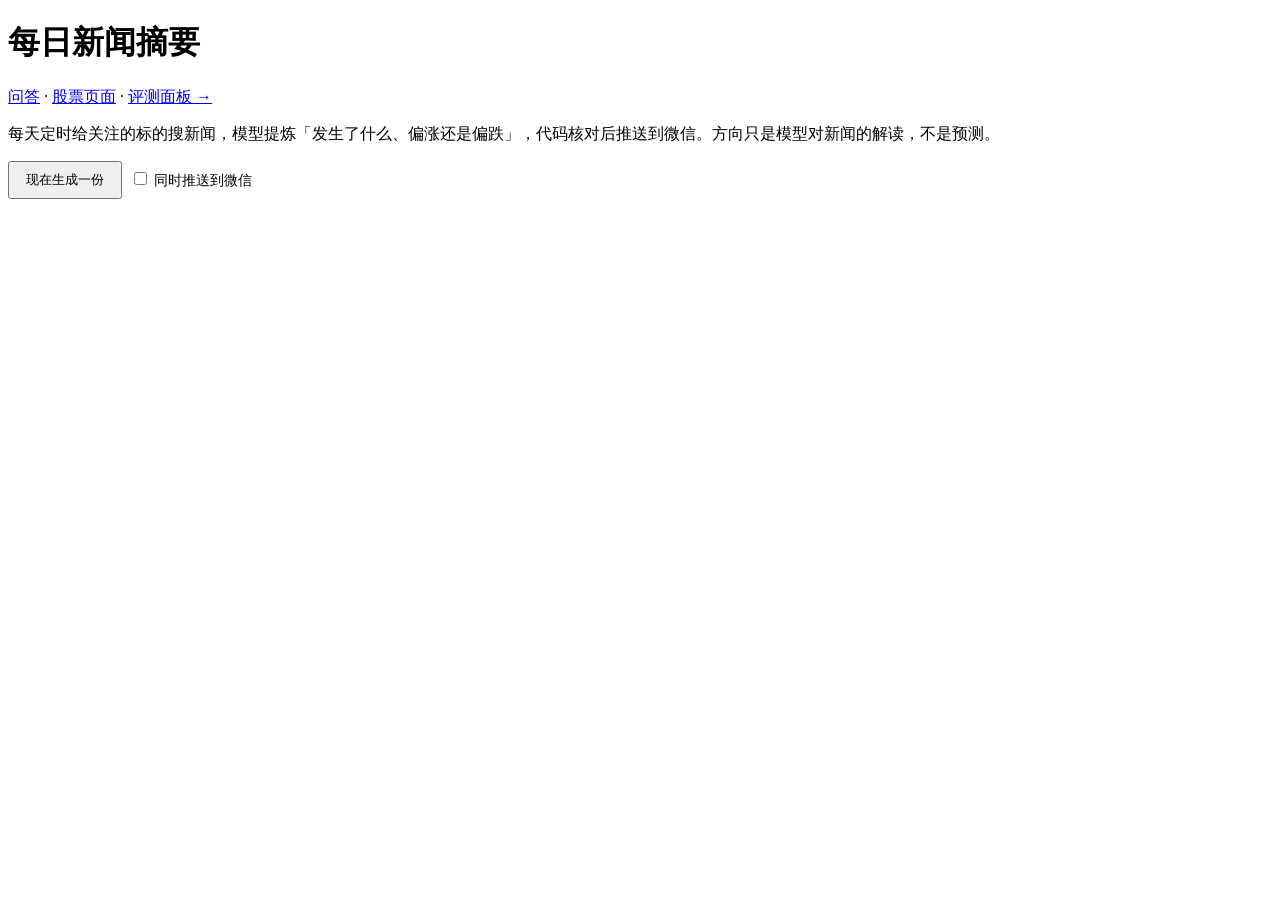
==== app/static/digest.html @ 985331d2 "每日新闻摘要：搜新闻、模型提炼影响和方向、代码核对后推送 Co-Authored-By: Claude Opus 5.5 (1M context) <noreply@anthropic.com> Cl" ====
<!doctype html>
<html lang="zh-CN">
<head>
<meta charset="utf-8">
<meta name="viewport" content="width=device-width, initial-scale=1">
<title>每日新闻摘要</title>
<link rel="stylesheet" href="/static/common.css">
<style>
  .digest { background:var(--card); border:1px solid var(--line); border-radius:12px; padding:14px 16px; margin-bottom:16px; }
  .digest .when { color:var(--quiet); font-size:13px; }
  .digest .ov { font-weight:600; margin:4px 0 10px; }
  .prices { display:flex; flex-wrap:wrap; gap:8px; margin-bottom:6px; }
  .price { border:1px solid var(--line); border-radius:8px; padding:4px 10px; font-size:14px; font-variant-numeric:tabular-nums; }
  .digest h3 { font-size:14px; margin:14px 0 6px; }
  .item { display:flex; gap:10px; padding:6px 0; border-top:1px solid var(--line); font-size:14px; }
  .dir { flex:none; width:44px; font-weight:600; }
  .d-偏涨 { color:var(--good); } .d-偏跌 { color:var(--bad); } .d-看不出 { color:var(--quiet); }
  .why { color:var(--quiet); font-size:13px; }
  .note { color:var(--quiet); font-size:13px; margin-top:8px; }
  .bar { display:flex; gap:8px; align-items:center; margin-bottom:20px; flex-wrap:wrap; }
  .bar button { padding:8px 16px; }
  .bar label { color:var(--quiet); font-size:14px; }
</style>
</head>
<body>
<main>
  <header><h1>每日新闻摘要</h1><nav><a href="/">问答</a> · <a href="/stock">股票页面</a> · <a href="/eval">评测面板 →</a></nav></header>
  <p class="sub">每天定时给关注的标的搜新闻，模型提炼「发生了什么、偏涨还是偏跌」，代码核对后推送到微信。方向只是模型对新闻的解读，不是预测。</p>
  <div class="bar">
    <button id="run">现在生成一份</button>
    <label><input type="checkbox" id="push"> 同时推送到微信</label>
    <span id="msg" class="note"></span>
  </div>
  <div id="list"></div>
</main>
<script src="/static/common.js"></script>
<script>
const $ = id => document.getElementById(id);
function priceTile(p) {
  return el('span', 'price', 'price' in p ? `${p.symbol} ${p.price}（${p.change_pct > 0 ? '+' : ''}${p.change_pct}%）` : `${p.symbol} 查不到`);
}
function render(d) {
  const box = el('div', 'digest');
  box.append(el('div', 'when', d.date + (d.demo ? ' · 演示模式' : '')), el('div', 'ov', d.overview));
  const prices = el('div', 'prices'); d.prices.forEach(p => prices.append(priceTile(p))); box.append(prices);
  for (const sym of d.symbols) {
    box.append(el('h3', null, sym));
    const items = d.items.filter(i => i.symbol === sym);
    if (!items.length) box.append(el('div', 'why', '没有相关新闻'));
    for (const i of items) {
      const row = el('div', 'item'), body = el('div');
      row.append(el('span', 'dir d-' + i.direction, i.direction));
      const what = i.url.startsWith('http') ? Object.assign(el('a', null, i.what), { href: i.url, target: '_blank', rel: 'noopener' }) : el('span', null, i.what);
      body.append(what, el('div', 'why', i.reason));
      row.append(body); box.append(row);
    }
  }
  const notes = [];
  if (d.dropped.length) notes.push(`核对时丢掉 ${d.dropped.length} 项：${d.dropped.join('；')}`);
  if (d.errors.length) notes.push(d.errors.join('；'));
  notes.push(`共搜到 ${d.news_count} 条新闻。仅供学习参考，不构成投资建议。`);
  box.append(el('div', 'note', notes.join(' ')));
  return box;
}
function load() {
  fetch('/api/digest').then(r => r.json()).then(list => {
    $('list').replaceChildren(...(list.length ? list.map(render) : [el('div', 'note', '还没有摘要。点「现在生成一份」，或在服务器上设 DIGEST_TIMES 定时生成。')]));
  });
}
$('run').onclick = async () => {
  $('run').disabled = true; $('msg').textContent = '正在搜新闻、让模型提炼……';
  const pw = localStorage.getItem('pw') || '';
  const r = await fetch('/api/digest/run?push=' + $('push').checked, { method: 'POST', headers: pw ? { Authorization: 'Bearer ' + pw } : {} });
  const d = await r.json();
  $('msg').textContent = r.ok ? (d.pushed ? '已生成并推送' : '已生成') : (d.detail || '失败');
  $('run').disabled = false; if (r.ok) load();
};
load();
</script>
</body>
</html>
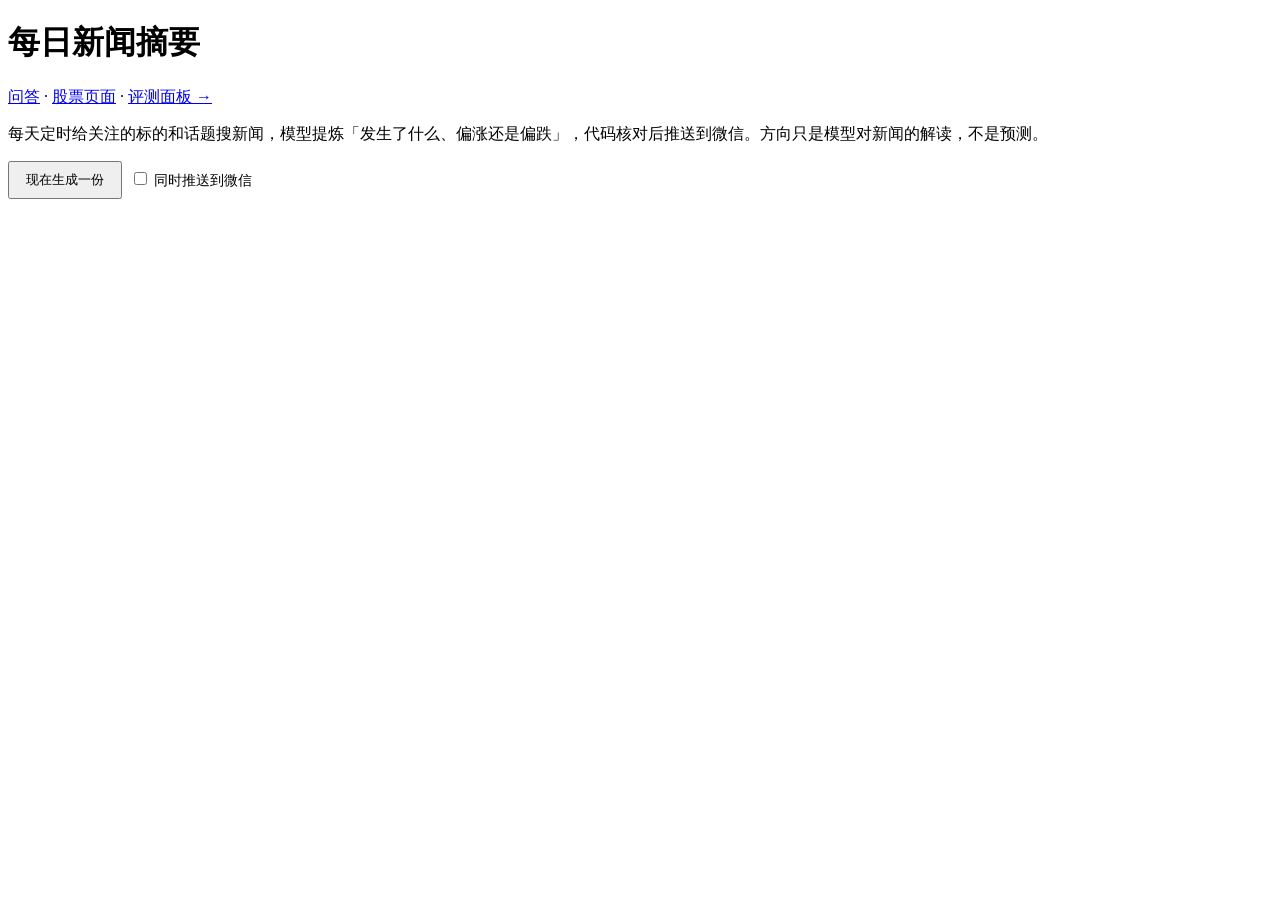
==== commit acf425d3: "每日摘要支持关注新闻话题：单独搜，由模型判断影响哪个关注的标的 Co-Authored-By: Claude Opus 5.5 (1M context) <noreply@anthropic.com>" ====
--- a/app/static/digest.html
+++ b/app/static/digest.html
@@ -16,6 +16,7 @@
   .dir { flex:none; width:44px; font-weight:600; }
   .d-偏涨 { color:var(--good); } .d-偏跌 { color:var(--bad); } .d-看不出 { color:var(--quiet); }
   .why { color:var(--quiet); font-size:13px; }
+  .tag { display:inline-block; font-size:12px; color:var(--accent); border:1px solid var(--line); border-radius:6px; padding:0 6px; margin-right:6px; }
   .note { color:var(--quiet); font-size:13px; margin-top:8px; }
   .bar { display:flex; gap:8px; align-items:center; margin-bottom:20px; flex-wrap:wrap; }
   .bar button { padding:8px 16px; }
@@ -25,7 +26,7 @@
 <body>
 <main>
   <header><h1>每日新闻摘要</h1><nav><a href="/">问答</a> · <a href="/stock">股票页面</a> · <a href="/eval">评测面板 →</a></nav></header>
-  <p class="sub">每天定时给关注的标的搜新闻，模型提炼「发生了什么、偏涨还是偏跌」，代码核对后推送到微信。方向只是模型对新闻的解读，不是预测。</p>
+  <p class="sub">每天定时给关注的标的和话题搜新闻，模型提炼「发生了什么、偏涨还是偏跌」，代码核对后推送到微信。方向只是模型对新闻的解读，不是预测。</p>
   <div class="bar">
     <button id="run">现在生成一份</button>
     <label><input type="checkbox" id="push"> 同时推送到微信</label>
@@ -51,11 +52,22 @@
       const row = el('div', 'item'), body = el('div');
       row.append(el('span', 'dir d-' + i.direction, i.direction));
       const what = i.url.startsWith('http') ? Object.assign(el('a', null, i.what), { href: i.url, target: '_blank', rel: 'noopener' }) : el('span', null, i.what);
+      if (i.topic) body.append(el('span', 'tag', '话题：' + i.topic));
       body.append(what, el('div', 'why', i.reason));
       row.append(body); box.append(row);
     }
   }
+  for (const t of d.topics || []) {
+    if (!t.other.length) continue;
+    box.append(el('h3', null, `话题：${t.topic}`), el('div', 'why', '下面这些新闻，模型判断对你关注的标的没有明显影响'));
+    for (const n of t.other) {
+      const row = el('div', 'item');
+      row.append(n.url.startsWith('http') ? Object.assign(el('a', null, n.title), { href: n.url, target: '_blank', rel: 'noopener' }) : el('span', null, n.title));
+      box.append(row);
+    }
+  }
   const notes = [];
+  if (d.default_symbols) notes.push('关注列表是空的，默认看美元和澳元；在问答页说「帮我关注日元」就会加进来，但默认的两个会不再显示，想继续看要一起关注。');
   if (d.dropped.length) notes.push(`核对时丢掉 ${d.dropped.length} 项：${d.dropped.join('；')}`);
   if (d.errors.length) notes.push(d.errors.join('；'));
   notes.push(`共搜到 ${d.news_count} 条新闻。仅供学习参考，不构成投资建议。`);
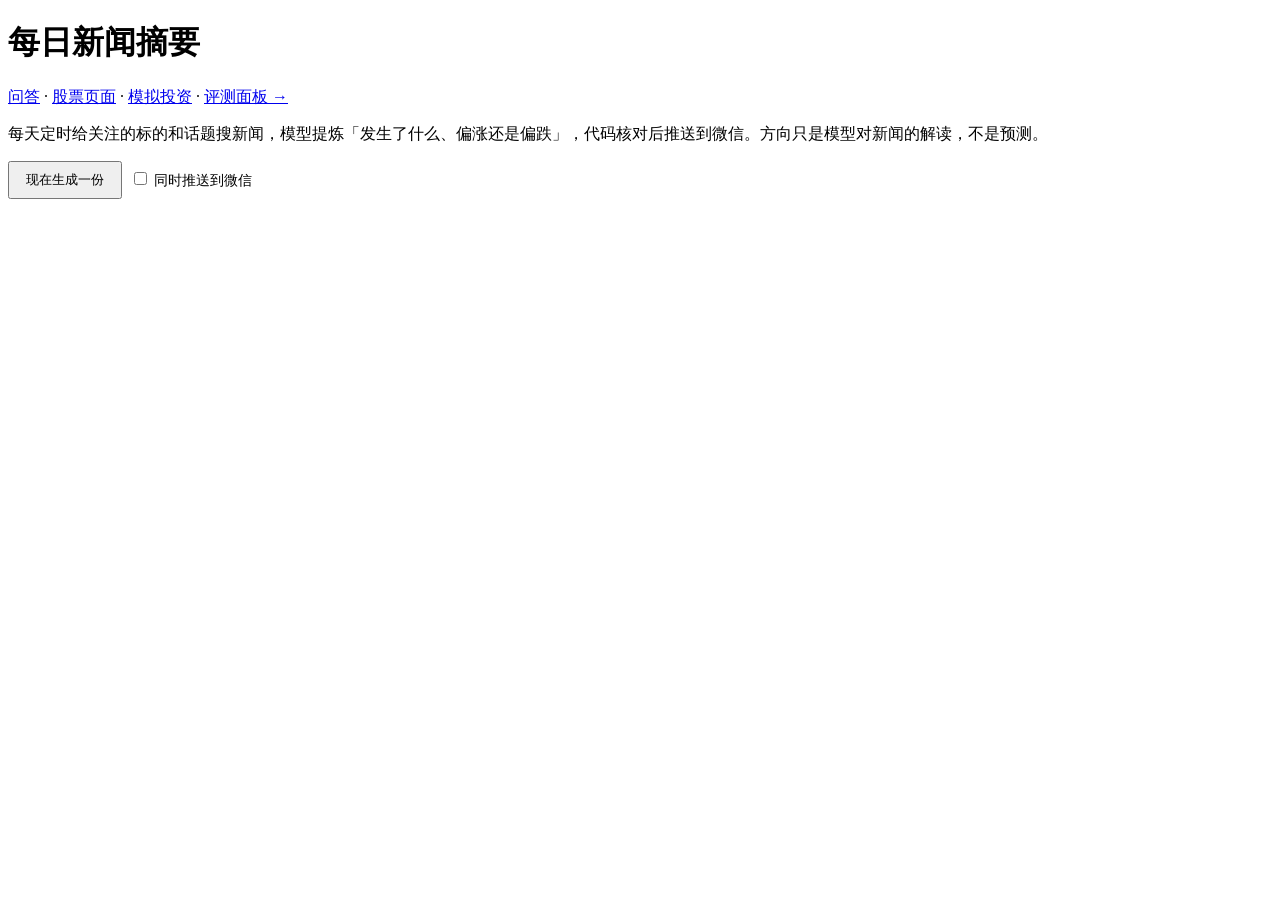
==== commit 6b791efa: "模拟投资：你和 AI 各一个账户，手续费和汇率按真实规则，和沪深300、标普500 买了不动比较 Co-Authored-By: Claude Opus 5.5 (1M context) <norep" ====
--- a/app/static/digest.html
+++ b/app/static/digest.html
@@ -25,7 +25,7 @@
 </head>
 <body>
 <main>
-  <header><h1>每日新闻摘要</h1><nav><a href="/">问答</a> · <a href="/stock">股票页面</a> · <a href="/eval">评测面板 →</a></nav></header>
+  <header><h1>每日新闻摘要</h1><nav><a href="/">问答</a> · <a href="/stock">股票页面</a> · <a href="/portfolio">模拟投资</a> · <a href="/eval">评测面板 →</a></nav></header>
   <p class="sub">每天定时给关注的标的和话题搜新闻，模型提炼「发生了什么、偏涨还是偏跌」，代码核对后推送到微信。方向只是模型对新闻的解读，不是预测。</p>
   <div class="bar">
     <button id="run">现在生成一份</button>
